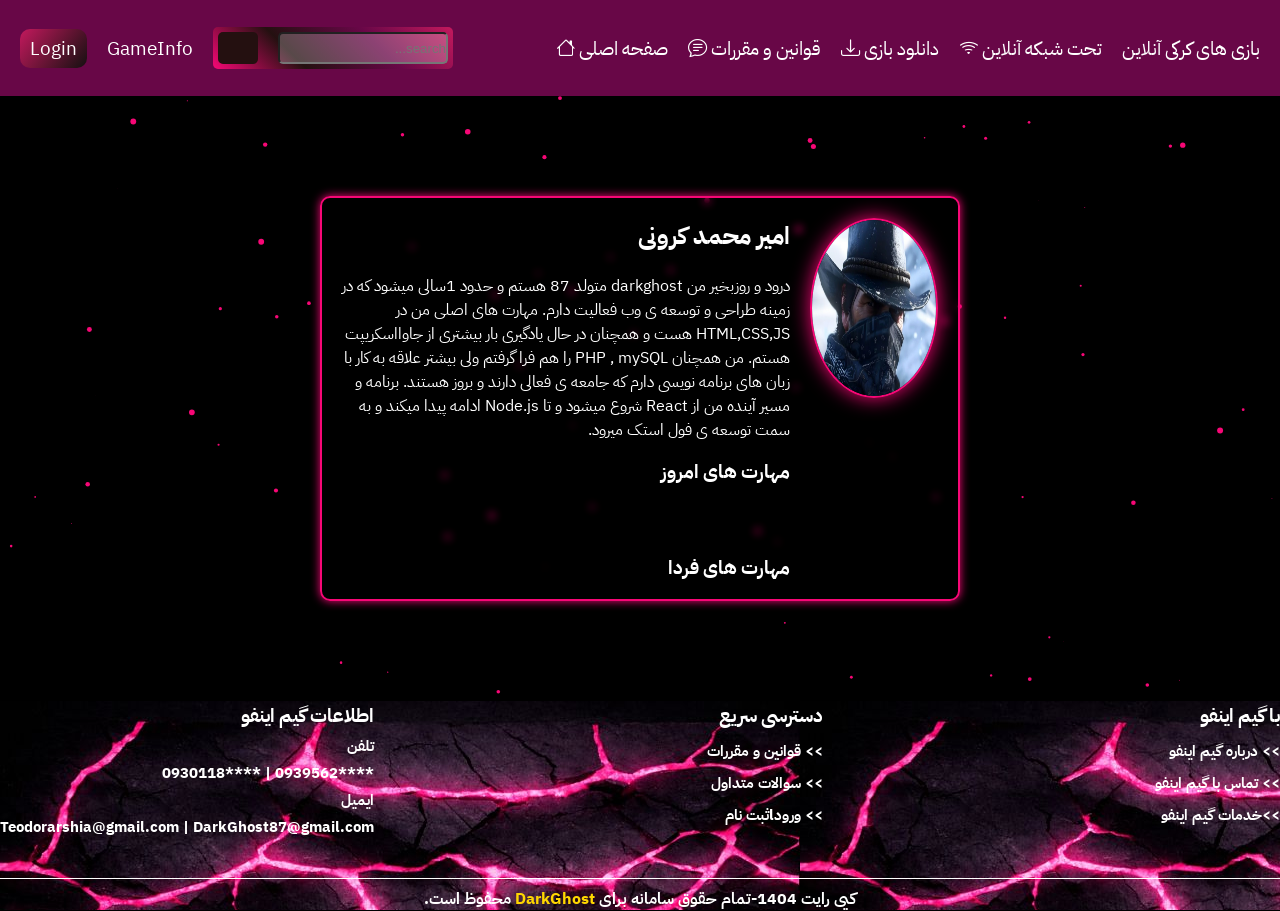
==== about.html @ e89d775a "gameinfo" ====
<!DOCTYPE html>
<html dir="rtl">

<head>
    <meta charset="UTF-8">
    <meta name="viewport" content="width=device-width, initial-scale=1.0">
    <title>Game Info</title>
    <link rel="stylesheet" href="./css/style.css">
    <link rel="stylesheet" href="./css/about.css">
    <link rel="stylesheet" href="./css/responsive.css">
    <link rel="stylesheet" href="https://cdnjs.cloudflare.com/ajax/libs/font-awesome/7.0.0/css/all.min.css"
        integrity="sha512-DxV+EoADOkOygM4IR9yXP8Sb2qwgidEmeqAEmDKIOfPRQZOWbXCzLC6vjbZyy0vPisbH2SyW27+ddLVCN+OMzQ=="
        crossorigin="anonymous" referreorpolicy="n-referrer" />
    <link rel="preconnect" href="https://fonts.googleapis.com">
    <link rel="preconnect" href="https://fonts.gstatic.com" crossorigin>
    <link
        href="https://fonts.googleapis.com/css2?family=IBM+Plex+Sans+Arabic:wght@100;200;300;400;500;600;700&display=swap"
        rel="stylesheet">
    <link rel="stylesheet" href="https://cdn.jsdelivr.net/npm/bootstrap-icons@1.13.1/font/bootstrap-icons.min.css">
</head>

<body>
    <div class="overlayBody"></div>
    <header id="header-sec-flex-ul">
        <nav class="nav">
            <ul class="flex-item-header-right">
                <li class="list-item">
                    <a href="">بازی های کرکی آنلاین</a>
                </li>
                <li class="list-item">
                    <a href="">تحت شبکه آنلاین
                        <i class="bi bi-wifi"></i>
                    </a>
                </li>
                <li class="list-item">
                    <a href="">دانلود بازی
                        <i class="bi bi-download"></i>
                    </a>
                </li>
                <li class="list-item">
                    <a href="Role.html">قوانین و مقررات
                        <i class="bi bi-chat-text"></i>
                    </a>
                </li>
                <li class="list-item">
                    <section>
                        <div>
                            <a href="index.html">صفحه اصلی
                                <i class="bi bi-house"></i>
                            </a>
                        </div>
                    </section>
                </li>
                <div class="underline"></div>
            </ul>
            <div class="container-flex-item-header-right-mobile">
                <div class="open-menu-btn">
                    <button class="open-menu"><i class="bi bi-list"></i></button>
                </div>
                <div>
                    <ul class="flex-item-header-right-mobile">
                        <div class="close-menu-btn">
                            <button class="close-menu"><i class="bi bi-x-square"></i></button>
                        </div>
                        <li class="list-item-mobile">
                            <h2>GameInfo</h2>
                        </li>
                        <li class="list-item-mobile">
                            <a href="">بازی های کرکی آنلاین</a>
                        </li>
                        <li class="list-item-mobile">
                            <a href="">تحت شبکه آنلاین
                                <i class="bi bi-wifi"></i>
                            </a>
                        </li>
                        <li class="list-item-mobile">
                            <a href="">دانلود بازی
                                <i class="bi bi-download"></i>
                            </a>
                        </li>
                        <li class="list-item-mobile">
                            <a href="Role.html">قوانین و مقررات
                                <i class="bi bi-chat-text"></i>
                            </a>
                        </li>
                        <li class="list-item-mobile">
                            <section>
                                <div>
                                    <a href="index.html">صفحه اصلی
                                        <i class="bi bi-house"></i>
                                    </a>
                                </div>
                            </section>
                        </li>
                    </ul>
                </div>
            </div>
            <section class="flex-item-header-left">
                <div class="location-flex-input-search" id="search-input">
                    <div>
                        <input type="text" placeholder="search..." class="flex-input-search-input">
                    </div>
                    <div>
                        <button class="search-btn-icone"><i class="fa fa-search"></i></button>
                    </div>
                </div>
                <div>
                    <li>
                        <a href="" class="GameIfnfo-Logo">
                            GameInfo
                        </a>
                    </li>
                </div>
                <div>
                    <li>
                        <a href="login.html" class="loginBtn">Login</a>
                    </li>
                </div>
            </section>
        </nav>
    </header>
    <div id="Arshia"></div>


    <main class="container-main-about">
        <section>
            <div class="div-about-developers">
                <img src="img/3d8e0421b14a584e43ccf992788d1e7d.jpg" id="pic">
                <div>
                    <h1>امیر محمد کرونی</h1>
                    <p>درود و روزبخیر من darkghost متولد 87 هستم و حدود 1سالی میشود که در زمینه طراحی و توسعه ی وب
                        فعالیت دارم. مهارت های اصلی من در HTML,CSS,JS هست و همچنان در حال یادگیری بار بیشتری از
                        جاوااسکریپت هستم.
                        من همچنان PHP , mySQL را هم فرا گرفتم ولی بیشتر علاقه به کار با زبان های برنامه نویسی دارم که
                        جامعه ی فعالی دارند و بروز هستند. برنامه و مسیر آینده من از React شروع میشود و تا Node.js ادامه
                        پیدا میکند و به سمت توسعه ی فول استک میرود.
                    </p>
                    <div class="now-skill">
                        <div>
                            <h3>مهارت های امروز</h3>
                        </div>
                        <div><img
                                src="https://img.shields.io/badge/HTML5-E34F26?style=for-the-badge&logo=html5&logoColor=white"
                                alt="">
                            <img src="https://img.shields.io/badge/CSS3-1572B6?style=for-the-badge&logo=css3&logoColor=white"
                                alt="">
                            <img src="https://img.shields.io/badge/JavaScript-F7DF1E?style=for-the-badge&logo=javascript&logoColor=black"
                                alt="">
                        </div>
                    </div>
                    <div class="futur-skill">
                        <div>
                            <h3>مهارت های فردا</h3>
                        </div>
                        <div>
                            <img src="https://img.shields.io/badge/React-20232A?style=for-the-badge&logo=react&logoColor=61DAFB"
                                alt="">
                            <img src="https://img.shields.io/badge/Node.js-339933?style=for-the-badge&logo=nodedotjs&logoColor=white"
                                alt="">
                        </div>
                    </div>
                </div>
            </div>
        </section>
    </main>
    <footer id="footer">
        <section class="footer-item">
            <div class="items-info">
                <div class="items-quick-access">
                    <h2>با گیم اینفو</h2>
                    <a href="about.html">
                        <h3> >> درباره گیم اینفو
                        </h3>
                    </a>
                    <a href="#">
                        <h3>>> تماس با گیم اینفو</h3>

                    </a>
                    <a href="#">
                        <h3> >>خدمات گیم اینفو
                        </h3>
                    </a>

                </div>
                <div class="items-quick-access">
                    <h2>دسترسی سریع</h2>
                    <a href="Role.html">
                        <h3> >> قوانین و مقررات
                        </h3>
                    </a>
                    <a href="#">
                        <h3> >> سوالات متداول
                        </h3>
                    </a>
                    <a href="login.html">
                        <h3>
                            >> ورودlثبت نام
                        </h3>
                    </a>
                </div>
                <div class="gameInfo-info">
                    <h2>اطلاعات گیم اینفو</h2>
                    <h3>
                        تلفن
                    </h3>
                    <h3>
                        ****0939562 |
                        ****0930118
                    </h3>
                    <h3>
                        ایمیل
                    </h3>
                    <h3>
                        Teodorarshia@gmail.com |
                        DarkGhost87@gmail.com
                    </h3>
                </div>
            </div>
            <div>
                <div class="h4-Copyright">
                    <h4>
                        کپی رایت 1404-تمام حقوق سامانه برای <span id="color">DarkGhost</span> محفوظ
                        است.
                    </h4>
                </div>
            </div>
        </section>
    </footer>

    <script src="./js/particles.js"></script>
    <script>
        particlesJS("Arshia", { "particles": { "number": { "value": 80, "density": { "enable": true, "value_area": 800 } }, "color": { "value": "#f70776" }, "shape": { "type": "circle", "stroke": { "width": 0, "color": "#000000" }, "polygon": { "nb_sides": 5 }, "image": { "src": "img/github.svg", "width": 100, "height": 100 } }, "opacity": { "value": 1, "random": false, "anim": { "enable": false, "speed": 1, "opacity_min": 0.1, "sync": false } }, "size": { "value": 3, "random": true, "anim": { "enable": false, "speed": 1, "size_min": 0.1, "sync": false } }, "line_linked": { "enable": false, "distance": 205.17838682439088, "color": "#ffffff", "opacity": 0.4, "width": 1 }, "move": { "enable": true, "speed": 0.7, "direction": "top", "random": false, "straight": false, "out_mode": "out", "bounce": false, "attract": { "enable": false, "rotateX": 600, "rotateY": 1200 } } }, "interactivity": { "detect_on": "canvas", "events": { "onhover": { "enable": false, "mode": "repulse" }, "onclick": { "enable": false, "mode": "push" }, "resize": true }, "modes": { "grab": { "distance": 400, "line_linked": { "opacity": 1 } }, "bubble": { "distance": 400, "size": 40, "duration": 2, "opacity": 8, "speed": 3 }, "repulse": { "distance": 200, "duration": 0.4 }, "push": { "particles_nb": 4 }, "remove": { "particles_nb": 2 } } }, "retina_detect": true }); var count_particles, stats, update; stats = new Stats; stats.setMode(0); stats.domElement.style.position = 'absolute'; stats.domElement.style.left = '0px'; stats.domElement.style.top = '0px'; document.body.appendChild(stats.domElement); count_particles = document.querySelector('.js-count-particles'); update = function () { stats.begin(); stats.end(); if (window.pJSDom[0].pJS.particles && window.pJSDom[0].pJS.particles.array) { count_particles.innerText = window.pJSDom[0].pJS.particles.array.length; } requestAnimationFrame(update); }; requestAnimationFrame(update);;
    </script>
    <script type="module" src="./js/header.js"></script>
</body>

</html>
---- css/style.css ----
* {
    margin: 0;
    padding: 0;
    box-sizing: border-box;
}

a {
    text-decoration: none;
    color: white;
}

li {
    list-style-type: none;
}

/* colors ==> #f70776  ,  #c3195D , #680747 , #141010*/
body {
    background-color: #141010;
    color: white;
    font-family: "IBM Plex Sans Arabic", sans-serif;
    position: relative;
}

/* ======================================= header ========================================= */

#header-sec-flex-ul {
    width: 100%;
    height: 6rem;
}

.nav {
    width: 100%;
    height: 6rem;
    display: flex;
    flex-direction: row;
    align-items: center;
    justify-content: space-between;
    background-color: #680747;
}

.fixed-nav {
    position: fixed;
    z-index: 13;
    top: 0;
    left: 0;
}

#header-sec-flex-ul .flex-item-header-right {
    display: flex;
    flex-direction: row;
    gap: 20px;
    font-size: 25px;
    padding: 10px;
    margin: 10px;
    font-size: clamp(0.9rem, 1.5vw, 1.7rem);
    position: relative;
}

.underline {
    position: absolute;
    top: 85%;
    width: auto;
    height: 2px;
    background: #f70776;
    transition: all 0.8s ease;
}

.flex-item-header-right-mobile {
    display: none;
}

.open-menu-btn {
    display: none;
}

.close-menu-btn {
    display: none;
}

.flex-item-header-left {
    width: auto;
    height: auto;
    display: flex;
    flex-direction: row;
    justify-content: center;
    align-items: center;
    gap: 20px;
    margin-left: 20px;
    font-size: clamp(0.9rem, 1.5vw, 1.8rem);
    position: relative;
}

.location-flex-input-search {
    width: 20rem;
    height: 2.5rem;
    top: 20px;
    left: 25%;
    display: flex;
    flex-direction: row;
    justify-content: center;
    align-items: center;
    background: linear-gradient(45deg, #f70776, #241010, #680747, #c3195D);
    gap: 20px;
    border-radius: 5px;
    transition: all 1s ease;
}

.flex-input-search-input {
    width: 250px;
    height: 30px;
    border-radius: 5px;
    background-color: #ffffff3d;
    color: #000;
    display: flex;
    justify-content: center;
    align-items: center;
}

.search-btn-icone {
    width: 40px;
    height: 2rem;
    cursor: pointer;
    background: #241010;
    border: none;
    color: white;
    border-radius: 5px;
    display: flex;
    justify-content: center;
    align-items: center;
}

#header-sec-flex-ul .flex-item-header-left .GameIfnfo-Logo:hover {
    filter: drop-shadow(1px 2px 10px #141010);
}

#header-sec-flex-ul .flex-item-header-left .loginBtn {
    background-image: linear-gradient(128deg, #c3195D, #141010);
    padding: 5px 10px;
    border-radius: 10px;
}

#header-sec-flex-ul .flex-item-header-left .loginBtn:hover {
    background-image: linear-gradient(128deg, #f70776, white);
    color: #141010;
}

/*  ======================================= sidebar ==========================================  */

#justify-section-head-main {
    display: flex;
    justify-content: center;
}

#head-main {
    margin-top: 40px;
    height: 80vh;
    width: 80%;
    background-color: #141010;
}

.grid-item-img {
    display: grid;
    grid-template-columns: 1fr 1fr 1fr;
    font-size: clamp(0.6rem, 1vw, 1.5rem);
}

.grid-item-img-right {
    border: 2px solid black;
    height: 100%;
    width: 100%;
    display: grid;
    grid-template-rows: 1fr 1fr;
}

.grid-item-img-right .img1-right {
    border: 2px solid #c3195D;
    background-image: url(../img/latest.webp);
    background-size: cover;
    width: 100%;
    height: 40vh;
    cursor: pointer;
}

.grid-item-img-right .img1-right h2 {
    color: white;
    background-color: #141010;
    opacity: 1;
    display: grid;
    justify-content: center;
    box-shadow: 2px 2px 20px #c3195D;
}

.grid-item-img-right .img2-right {
    border: 2px solid #c3195D;
    background-image: url(../img/images.jpeg);
    background-size: cover;
    width: 100%;
    height: 40vh;
    cursor: pointer;
}

.grid-item-img-right .img2-right h2 {
    color: white;
    background-color: #141010;
    opacity: 1;
    display: grid;
    justify-content: center;
    box-shadow: 2px 2px 20px #c3195D;
}

.grid-item-img-center {
    border: 2px solid #c3195D;
    background-image: url(../img/images\ \(1\).jpeg);
    background-size: cover;
    width: 100%;
    height: 80vh;
    cursor: pointer;
}

.grid-item-img-center .h2-tag {
    color: white;
    background-color: #141010;
    opacity: 1;
    display: grid;
    justify-content: center;
    box-shadow: 2px 2px 20px #c3195D;
    border-radius: 10px;
}

.grid-item-img-left {
    border: 2px solid black;
    height: 100%;
    width: 100%;
    display: grid;
    grid-template-rows: 1fr 1fr;
}

.grid-item-img-left .img1-left {
    border: 2px solid #c3195D;
    background-image: url(../img/2286844-gtalogo-big_61199_screen.jpg);
    background-size: cover;
    width: 100%;
    height: 40vh;
    cursor: pointer;
}

.grid-item-img-left .img1-left h2 {
    color: white;
    background-color: #141010;
    opacity: 1;
    display: grid;
    justify-content: center;
    box-shadow: 2px 2px 20px #c3195D;
}

.grid-item-img-left .img2-left {
    border: 2px solid #c3195D;
    background-image: url(../img/IMG_20260129_180236_716.jpg);
    background-size: cover;
    width: 100%;
    height: 40vh;
    cursor: pointer;
}

.grid-item-img-left .img2-left h2 {
    color: white;
    background-color: #141010;
    opacity: 1;
    display: grid;
    justify-content: center;
    box-shadow: 2px 2px 20px #c3195D;
}

.img1-right,
.img2-right,
.img1-left,
.img2-left,
.grid-item-img-center {
    position: relative;
    overflow: hidden;
}

.overlay {
    position: absolute;
    inset: 0;
    background: rgba(20, 16, 16, 0.55);
    display: flex;
    align-items: center;
    justify-content: center;
    opacity: 0;
    transition: 0.4s ease;
}

.overlay h2 {
    color: white;
    text-align: center;
    padding: 15px 20px;
    box-shadow: 2px 2px 20px #c3195D;
    transform: scale(0.9);
    transition: 0.4s ease;
}

.img1-right:hover .overlay,
.img2-right:hover .overlay,
.img1-left:hover .overlay,
.img2-left:hover .overlay,
.grid-item-img-center:hover .overlay {
    opacity: 1;
}

.img1-right:hover .overlay h2,
.img2-right:hover .overlay h2,
.img1-left:hover .overlay h2,
.img2-left:hover .overlay h2,
.grid-item-img-center:hover .overlay h2 {
    transform: scale(1);
}

/* colors ==> #f70776  ,  #c3195D , #680747 , #141010*/

#justify-section {
    display: flex;
    flex-direction: row;
    justify-content: center;
}

#head-main-tools {
    margin-top: 5rem;
    width: 100%;
    height: auto;
    background-color: #ff78d23a;
    padding: 10px;
}

#head-main-tools .info {
    display: flex;
    flex-wrap: wrap;
    flex-direction: row;
    justify-content: space-between;
    position: relative;
}

#head-main-tools .info .info-head {
    display: flex;
    flex-direction: row;
    gap: 10px;
}

.info-head button {
    width: 80px;
    height: 2rem;
    font-size: clamp(0.8rem, 1vw, 2rem);
    cursor: pointer;
    color: #f70776;
    background: #241010;
    border: none;
    border-radius: 5px;
    transition: all 0.6s ease;
}

.info-head button:hover,
.info-head button:hover {
    background: #c3195D;
    color: #fff;
}

#head-main-tools #see-more {
    background-color: #680747;
    padding: 10px;
    height: 40px;
    border-radius: 10px;
    display: flex;
    justify-content: center;
    align-items: center;
    font-size: clamp(1rem, 1.2vw, 2rem);
}

#head-main-tools h2 {
    background-color: #f70776;
    padding: 10px;
    height: 40px;
    border-radius: 2px;
    display: flex;
    justify-content: center;
    align-items: center;
    font-size: clamp(1rem, 1.2vw, 2rem);
}

.container-slider-item-swiper {
    width: 70vw;
    height: 25rem;
    display: flex;
    justify-content: center;
    align-items: center;
    margin: 0 auto;
    /* position: relative; */
    overflow: hidden;
    padding: 0 10px;
    border-radius: 10px;
    box-shadow: 1px 1px 20px #c3195D;
}

.swiper-wrapper {
    margin-top: 20px;
}

.swiper-slide {
    width: 250px !important;
    height: 20rem !important;
    display: flex !important;
    flex-direction: column !important;
    justify-content: space-around !important;
    cursor: pointer;
    border: 1px solid #c3195D;
    border-radius: 5px;
    transition: all 0.5s ease !important;
    margin: 20px 10px;
}

.swiper-slide:hover {
    box-shadow: 1px 1px 40px #141010;
    transform: translateY(-1rem) !important;
}

.p-Download {
    padding: 8px 10px;
    font-size: clamp(0.78rem, 1vw, 1.45rem);
    direction: rtl;
    text-align: right;
    white-space: nowrap;
    overflow: hidden;
    text-overflow: ellipsis;
}

.swiper-slide img {
    width: 100%;
    height: 85%;
    border-radius: 5px;
    object-fit: cover;
}

/* ======================================= main ========================================== */
.post-box {
    width: 60%;
    height: auto;
    display: flex;
    flex-direction: column;
    margin: 30px auto;
    border: 1px solid #f70776;
    border-radius: 10px;
    box-shadow: 1px 1px 20px #680747;
}

.post-box .post-box-header {
    display: flex;
    flex-direction: row;
    gap: 50px;
    color: white;
    padding: 10px;
    border-bottom: 1px solid gray;
}

.post-header-right {
    height: auto;
    display: flex;
    flex-direction: column;
    justify-content: space-between;
    gap: 15px;
}

.post-box-title-icon {
    padding: 5px;
    background-color: #f70776;
    border-radius: 10px;
    display: flex;
    justify-content: flex-start;
    align-items: center;
}

.post-box .post-title-lables {
    width: 150px;
    display: flex;
    justify-content: space-evenly;
}

.update-shod {
    width: 80px;
    height: 2rem;
    display: flex;
    justify-content: center;
    align-items: center;
    background-color: #680747;
    border-radius: 10px;
    font-size: clamp(0.5rem, 1vw, 1.5rem);
}

.post-header-left {
    font-size: clamp(0.8rem, 1vw, 1.9rem);
}

.span-vishe {
    padding: 8px;
    background-color: #f70776;
    border-radius: 10px;
    width: 60px;
    height: 2rem;
    display: flex;
    justify-content: center;
    align-items: center;
    font-size: clamp(0.6rem, 1vw, 1.5rem);
}

.post-box-body p {
    color: white;
    padding: 10px;
    /* font-size: 20px; */
    font-size: clamp(0.9rem, 1vw, 4rem);
}

.post-box-thumbnail {
    padding-top: 10px;
}

.post-box-thumbnail img {
    width: 100%;
    height: 100%;
}

.post-box .post-box-read-more {
    width: 100%;
    height: 100%;
    display: flex;
    justify-content: left;
    margin: 50px 10px;
    padding-left: 50px;
    gap: 15px;
}

.post-box-read-more .post-box-read-more-1 {
    width: 120px;
    height: 4rem;
    background-color: #f70776;
    border-radius: 10px;
    display: flex;
    justify-content: center;
    align-items: center;
    gap: 5px;
    font-size: clamp(0.8rem, 1vw, 1.5rem);
    transition: transform 0.6s ease;
}

.post-box-read-more .post-box-read-more-2 {
    width: 300px;
    height: 4rem;
    padding: 5px 20px;
    background-color: #680747;
    border-radius: 10px;
    display: flex;
    justify-content: center;
    align-items: center;
    gap: 5px;
    font-size: clamp(0.8rem, 1vw, 1.5rem);
    transition: transform 0.6s ease;
}

.post-box-read-more a:hover {
    transform: scale(1.1);
}

.post-box-read-more-1 span {
    height: 2rem;
    padding: 8px;
    border-right: 1px solid white;
    display: flex;
    justify-content: center;
    align-items: center;
}

.post-box-read-more-2 span {
    height: 2rem;
    padding: 8px;
    border-right: 1px solid white;
    font-size: clamp(0.6rem, 1vw, 1.5rem);
    display: flex;
    justify-content: center;
    align-items: center;
}

/*  ======================================= footer ========================================== */
#footer {
    background-image: url(../img/footer.jpeg);
    width: 100%;
    height: auto;
    display: flex;
    align-items: center;
    justify-content: center;
    margin: 0px auto;
}

.footer-item {
    width: 100%;
    display: flex;
    flex-direction: column;
}

.footer-item .items-info {
    width: 100vw;
    display: flex;
    flex-direction: row;
    justify-content: space-between;
    font-size: clamp(0.8rem, 1vw, 1.2rem);
}

.footer-item .items-info .items-quick-access {
    display: flex;
    flex-direction: column;
    gap: 10px;
}

.footer-item .items-info .gameInfo-info {
    display: flex;
    flex-direction: column;
    gap: 5px;
}

#color {
    color: gold;
}

.h4-Copyright {
    width: 100%;
    height: 2rem;
    border-top: 1px solid white;
    margin-top: 40px;
    padding-top: 8px;
    text-align: center;
}
---- css/about.css ----
* {
    padding: 0;
    margin: 0;
    direction: rtl;
    box-sizing: border-box;
    color: white;
}

li {
    list-style-type: none;
}

a {
    text-decoration: none;
    color: white;
}

body {
    background-color: black;
    font-family: "IBM Plex Sans Arabic", sans-serif;
}

/* ========================================== main ==================================== */
#pic {
    width: 10vw;
    height: 20vh;
    border-radius: 50%;
    margin-left: 20px;
    text-align: center;
    border: 2px solid #f70776;
    box-shadow: 0px 0px 20px #f70776;
}

#Arshia {
    width: 100%;
    height: 100vh;
    position: fixed;
    top: 0;
    z-index: -1;
}

.div-about-developers {
    width: 50vw;
    position: fixed;
    height: 45vh;
    margin: 100px auto;
    background-color: rgba(0, 0, 0, .1);
    display: flex;
    backdrop-filter: blur(4px);
    padding: 20px;
    border-radius: 10px;
    border: 2px solid #f70776;
    box-shadow: 0px 0px 10px #f70776;
    position: relative;
    backdrop-filter: blur(4px);
}

.div-about-developers div p {
    padding-top: 20px;
}

.now-skill {
    margin-top: 1rem;
    width: 100%;
    height: 5rem;
    display: flex;
    flex-direction: column;
    gap: 10px;
}

.futur-skill {
    margin-top: 1rem;
    width: 100%;
    height: 5rem;
    display: flex;
    flex-direction: column;
    gap: 10px;
}

/*  ======================================= footer ========================================== */
#footer {
    background-image: url(../img/footer.jpeg);
    width: 100%;
    height: auto;
    display: flex;
    align-items: center;
}

.footer-item {
    display: flex;
    flex-direction: column;
    margin: 0px auto;
}

.footer-item .items-info {
    display: flex;
    flex-direction: row;
    gap: 200px;
}

.footer-item .items-info .items-quick-access {
    display: flex;
    flex-direction: column;
    gap: 10px;
}

.footer-item .items-info .gameInfo-info {
    display: flex;
    flex-direction: column;
    gap: 5px;
}

#color {
    color: gold;
}

.h4-Copyright {
    border-top: 1px solid white;
    margin-top: 40px;
    padding-top: 8px;
    text-align: center;
}
---- css/responsive.css ----
* {
    margin: 0;
    padding: 0;
    box-sizing: border-box;
}

a {
    text-decoration: none;
    color: white;
}

li {
    list-style-type: none;
}

@media only screen and (min-width: 992px) and (max-width: 1280px) {

    /* ==== login panel ==== */
    #loginpanel {
        width: 60vw;
    }

    .loginform {
        gap: 15px;
    }

    /* === index page ===*/
    .location-flex-input-search {
        width: 15rem;
        height: auto;
        padding: 5px;
    }

    .flex-input-search-input {
        width: 100%;
        height: 2rem;
    }

    .container-slider-item-swiper {
        width: 100%;
    }

    .swiper-slide {
        height: 15rem;
    }

    .post-box-read-more .post-box-read-more-1 {
        width: 100px;
        height: 3rem;
    }

    .post-box-read-more .post-box-read-more-2 {
        width: 200px;
        height: 3rem;
    }
}

@media only screen and (min-width: 767px) and (max-width: 991px) {
    /* === login panel === */

    #loginpanel {
        width: 70vw;
    }

    .loginform {
        gap: 10px;
    }

    /* === index page === */
    #header-sec-flex-ul .flex-item-header-right {
        display: none;
    }

    .container-flex-item-header-right-mobile {
        display: flex;
        flex-direction: column;

    }

    .open-menu-btn {
        width: 100px;
        height: 2rem;
        display: flex;
        justify-content: center;
        align-items: center;
    }

    .open-menu {
        width: 100%;
        height: 100%;
        cursor: pointer;
        border-radius: 5px;
        background: #241010;
        color: white;
        font-size: clamp(20px, 1vw, 40px);

    }

    .flex-item-header-right-mobile {
        background: #c3195D;
        width: 15rem;
        height: 30rem;
        display: flex;
        flex-direction: column;
        /* justify-content: center; */
        align-items: center;
        gap: 20px;
        position: fixed;
        z-index: 20;
        top: 0;
        transition: all 0.6s ease;
        transform: translateX(30rem);
        border-radius: 10px;
        padding: 10px 5px;
    }

    .list-item-mobile:nth-of-type(1) {
        width: 100%;
        height: 2rem;
        background: #241010;
        display: flex;
        justify-content: center;
        align-items: center;
    }

    .list-item-mobile {
        width: 100%;
        height: auto;
        display: flex;
        justify-content: center;
        align-items: center;
        transition: all 0.6s ease;
    }

    .list-item-mobile:hover {
        box-shadow: 1px 1px 10px #241010;
    }

    .active-menu {
        transform: translateX(0);
    }

    .flex-item-header-left {
        width: 75%;
    }

    .location-flex-input-search {
        width: 30rem;
        height: 2rem;
    }

    .flex-input-search-input {
        width: 25rem;
        height: 1.5rem;
    }

    .close-menu-btn {
        width: 100%;
        height: 4rem;
        display: flex;
        justify-content: flex-start;
        align-items: center;
    }

    .close-menu {
        width: 50%;
        height: 50%;
        cursor: pointer;
        border-radius: 5px;
        background: #241010;
        color: white;
        font-size: clamp(20px, 1vw, 40px);
    }

    .post-box {
        width: 80%;
    }

    .post-box-read-more .post-box-read-more-1 {
        width: 100px;
        height: 2.5rem;
    }

    .post-box-read-more .post-box-read-more-2 {
        width: 180px;
        height: 2.5rem;
    }

    /* ================= overlay =============== */
    .overlayBody {
        display: none;
    }

    .averlayActive {
        display: block;
        width: 20vw;
        height: 100%;
        background: #000000b2;
        position: fixed;
        left: 0;
        top: 0;
        z-index: 13;
        animation: loadOverlay 1s ease forwards;
    }



    #head-main {
        width: 100%;
        height: auto;
        margin-bottom: 3rem;
    }

    .grid-item-img {
        display: flex;
        flex-direction: column;
        margin-bottom: 10rem;
    }

    .grid-item-img-right {
        display: flex;
        flex-direction: row;
        height: 17rem;
    }

    .grid-item-img-center {
        height: 18rem;
    }

    .grid-item-img-left {
        display: flex;
        flex-direction: row;
        height: 10rem;
    }

    .img1-right,
    .img2-right,
    .img1-left,
    .img2-left,
    .grid-item-img-center {
        object-fit: cover;
        aspect-ratio: 16 / 9;
    }

    .grid-item-img-center {
        background-image: url(../img/RDD2\ mobile.webp);
        object-fit: cover;
        height: 50vh;
    }

    .grid-item-img-right .img2-right {
        height: 30vh;
    }

    .grid-item-img-right .img1-right {
        height: 30vh;
    }

    .grid-item-img-left .img2-left {
        height: 30vh;
    }

    .grid-item-img-left .img1-left {
        height: 30vh;
    }

    .post-header-right {
        justify-content: center;
        gap: 5px;
        height: 5rem;
    }

    .post-box-title-icon {
        padding: 3px;
    }

    .update-shod {
        width: 60px;
        height: 1.5rem;
    }

    .span-vishe {
        width: 50px;
        height: 1.5rem;
    }

    .post-box .post-box-header {
        padding: 5px;
    }

    /* slider */
    #head-main-tools {
        width: 80%;
        margin-top: 1rem;
        margin-bottom: 2rem;
    }

    .container-slider-item-swiper {
        width: 35rem;
        overflow-x: hidden;
        height: 15rem;
    }

    .swiper-slide {
        width: 150px !important;
        height: 12rem !important;
    }
}

@media only screen and (max-width: 767px) {

    /* === login panel ====*/
    #loginpanel {
        width: 90vw;
    }

    .loginform {
        gap: 8px;
    }

    /* === index page ===*/
    #header-sec-flex-ul .flex-item-header-right {
        display: none;
    }

    .container-flex-item-header-right-mobile {
        display: flex;
        flex-direction: column;

    }

    .open-menu-btn {
        width: 100px;
        height: 2rem;
        display: flex;
        justify-content: center;
        align-items: center;
    }

    .open-menu {
        width: 100%;
        height: 100%;
        cursor: pointer;
        border-radius: 5px;
        background: #241010;
        color: white;
        font-size: clamp(20px, 1vw, 40px);

    }

    .flex-item-header-right-mobile {
        background: #c3195D;
        width: 15rem;
        height: 30rem;
        display: flex;
        flex-direction: column;
        /* justify-content: center; */
        align-items: center;
        gap: 20px;
        position: fixed;
        z-index: 20;
        top: 0;
        transition: all 0.6s ease;
        transform: translateX(30rem);
        border-radius: 10px;
        padding: 10px 5px;
    }

    .list-item-mobile:nth-of-type(1) {
        width: 100%;
        height: 2rem;
        background: #241010;
        display: flex;
        justify-content: center;
        align-items: center;
    }

    .list-item-mobile {
        width: 100%;
        height: auto;
        display: flex;
        justify-content: center;
        align-items: center;
        transition: all 0.6s ease;
    }

    .list-item-mobile:hover {
        box-shadow: 1px 1px 10px #241010;
    }

    .active-menu {
        transform: translateX(0);
    }

    .flex-item-header-left {
        width: 80%;
    }

    .location-flex-input-search {
        width: 20rem;
        height: 2rem;
    }

    .flex-input-search-input {
        width: 15rem;
        height: 1.5rem;
    }

    .search-btn-icone {
        width: 30px;
        height: 1.5rem;
    }

    .close-menu-btn {
        width: 100%;
        height: 4rem;
        display: flex;
        justify-content: flex-start;
        align-items: center;
    }

    .close-menu {
        width: 50%;
        height: 50%;
        cursor: pointer;
        border-radius: 5px;
        background: #241010;
        color: white;
        font-size: clamp(20px, 1vw, 40px);
    }

    .post-box {
        width: 80%;
    }

    .post-box-read-more .post-box-read-more-1 {
        width: 80px;
        height: 2rem;
    }

    .post-box-read-more .post-box-read-more-2 {
        width: 120px;
        height: 2rem;
    }

    /* ================= overlay =============== */
    .overlayBody {
        display: none;
    }

    .averlayActive {
        display: block;
        width: 20vw;
        height: 100%;
        background: #000000b2;
        position: fixed;
        left: 0;
        top: 0;
        z-index: 13;
        animation: loadOverlay 1s ease forwards;
    }

    #head-main {
        width: 100%;
        height: auto;
        margin-bottom: 5rem;
    }

    .grid-item-img {
        display: flex;
        flex-direction: column;
    }

    .grid-item-img-right {
        display: flex;
        flex-direction: row;
        height: 15rem;
    }

    .grid-item-img-center {
        height: 18rem;
    }

    .grid-item-img-left {
        display: flex;
        flex-direction: row;
        height: 10rem;
    }

    .img1-right,
    .img2-right,
    .img1-left,
    .img2-left,
    .grid-item-img-center {
        object-fit: cover;
        aspect-ratio: 16 / 9;
    }

    .grid-item-img-center {
        background-image: url(../img/RDD2\ mobile.webp);
        object-fit: cover;
        height: 50vh;
    }

    .grid-item-img-right .img2-right {
        height: 30vh;
    }

    .grid-item-img-right .img1-right {
        height: 30vh;
    }

    .grid-item-img-left .img2-left {
        height: 30vh;
    }

    .grid-item-img-left .img1-left {
        height: 30vh;
    }

    .post-header-right {
        justify-content: center;
        gap: 5px;
        height: 5rem;
    }

    .post-box-title-icon {
        padding: 3px;
    }

    .update-shod {
        width: 60px;
        height: 1.5rem;
    }

    .span-vishe {
        width: 50px;
        height: 1.5rem;
    }

    .post-box .post-box-header {
        padding: 5px;
    }

    /* slider */
    #head-main-tools {
        margin-top: 5rem;
    }

    .container-slider-item-swiper {
        width: 29rem;
        overflow-x: hidden;
        height: 15rem;
    }

    .swiper-slide {
        width: 200px !important;
        height: 12rem !important;
    }

    /* slider */
    #head-main-tools {
        width: 100%;
        margin-top: 4rem;
        margin-bottom: 2rem;
    }

    .container-slider-item-swiper {
        width: 22rem;
        overflow-x: hidden;
        height: 15rem;
    }

    .swiper-slide {
        width: 150px !important;
        height: 12rem !important;
    }
}


@media only screen and (max-width: 480px) {
    #header-sec-flex-ul .flex-item-header-right {
        display: none;
    }

    .container-flex-item-header-right-mobile {
        display: flex;
        flex-direction: column;

    }

    .open-menu-btn {
        width: 70px;
        height: 2rem;
        display: flex;
        justify-content: center;
        align-items: center;
    }

    .open-menu {
        width: 100%;
        height: 100%;
        cursor: pointer;
        border-radius: 5px;
        background: #241010;
        color: white;
        font-size: clamp(20px, 1vw, 40px);

    }

    .flex-item-header-right-mobile {
        background: #c3195D;
        width: 15rem;
        height: 30rem;
        display: flex;
        flex-direction: column;
        /* justify-content: center; */
        align-items: center;
        gap: 20px;
        position: fixed;
        z-index: 20;
        top: 0;
        transition: all 0.6s ease;
        transform: translateX(30rem);
        border-radius: 10px;
        padding: 10px 5px;
    }

    .list-item-mobile:nth-of-type(1) {
        width: 100%;
        height: 2rem;
        background: #241010;
        display: flex;
        justify-content: center;
        align-items: center;
    }

    .list-item-mobile {
        width: 100%;
        height: auto;
        display: flex;
        justify-content: center;
        align-items: center;
        transition: all 0.6s ease;
    }

    .list-item-mobile:hover {
        box-shadow: 1px 1px 10px #241010;
    }

    .active-menu {
        transform: translateX(0);
    }

    .flex-item-header-left {
        width: 70%;
        gap: 5px;
    }

    .location-flex-input-search {
        width: 12rem;
        height: 2rem;
        gap: 5px;
        border-radius: 2px;
        padding: 5px;
    }

    .flex-input-search-input {
        width: 8rem;
        height: 1.5rem;
        border-radius: 1px;
    }

    .search-btn-icone {
        width: 30px;
        height: 1.5rem;
    }

    .close-menu-btn {
        width: 100%;
        height: 4rem;
        display: flex;
        justify-content: flex-start;
        align-items: center;
    }

    .close-menu {
        width: 50%;
        height: 50%;
        cursor: pointer;
        border-radius: 5px;
        background: #241010;
        color: white;
        font-size: clamp(20px, 1vw, 40px);
    }

    .post-box {
        width: 80%;
    }

    .post-header-left {
        font-size: 8px;
    }

    .post-box-read-more .post-box-read-more-1 {
        width: 80px;
        height: 2rem;
    }

    .post-box-read-more .post-box-read-more-2 {
        width: 120px;
        height: 2rem;
    }

    /* ================= overlay =============== */
    .overlayBody {
        display: none;
    }

    .averlayActive {
        display: block;
        width: 20vw;
        height: 100%;
        background: #000000b2;
        position: fixed;
        left: 0;
        top: 0;
        z-index: 13;
        animation: loadOverlay 1s ease forwards;
    }

    @keyframes loadOverlay {
        from {
            width: 20vw;
        }

        to {
            width: 100vw;
        }
    }

    #head-main {
        width: 100%;
        height: auto;
        margin-bottom: 5rem;
    }

    .grid-item-img {
        display: flex;
        flex-direction: column;
    }

    .grid-item-img-right {
        display: flex;
        flex-direction: row;
        height: 15rem;
    }

    .grid-item-img-center {
        height: 18rem;
    }

    .grid-item-img-left {
        display: flex;
        flex-direction: row;
        height: 10rem;
    }

    .img1-right,
    .img2-right,
    .img1-left,
    .img2-left,
    .grid-item-img-center {
        object-fit: cover;
        aspect-ratio: 16 / 9;
    }

    .grid-item-img-center {
        background-image: url(../img/RDD2\ mobile.webp);
        object-fit: cover;
        height: 50vh;
    }

    .grid-item-img-right .img2-right {
        height: 30vh;
    }

    .grid-item-img-right .img1-right {
        height: 30vh;
    }

    .grid-item-img-left .img2-left {
        height: 30vh;
    }

    .grid-item-img-left .img1-left {
        height: 30vh;
    }

    .post-header-right {
        justify-content: center;
        gap: 5px;
        height: 3rem;
    }

    .post-box-title-icon {
        padding: 3px;
    }

    .update-shod {
        width: 60px;
        height: 1.5rem;
    }

    .span-vishe {
        width: 50px;
        height: 1.5rem;
    }

    .post-box .post-box-header {
        padding: 5px;
        gap: 10px;
    }

    .post-box-body p {
        font-size: 10px;
    }

    .info-head button {
        width: 40px;
    }

    #head-main-tools {
        width: 100%;
    }

    #head-main-tools h2 {
        height: 30px;
    }

    #head-main-tools #see-more {
        height: 30px;
    }

    #head-main-tools .info .info-head {
        gap: 1px;
    }

    .footer-item .items-info {
        font-size: 8px;
    }

    .h4-Copyright {
        font-size: 8px;
    }
}

@keyframes loadOverlay {
    from {
        width: 20vw;
    }

    to {
        width: 100vw;
    }
}
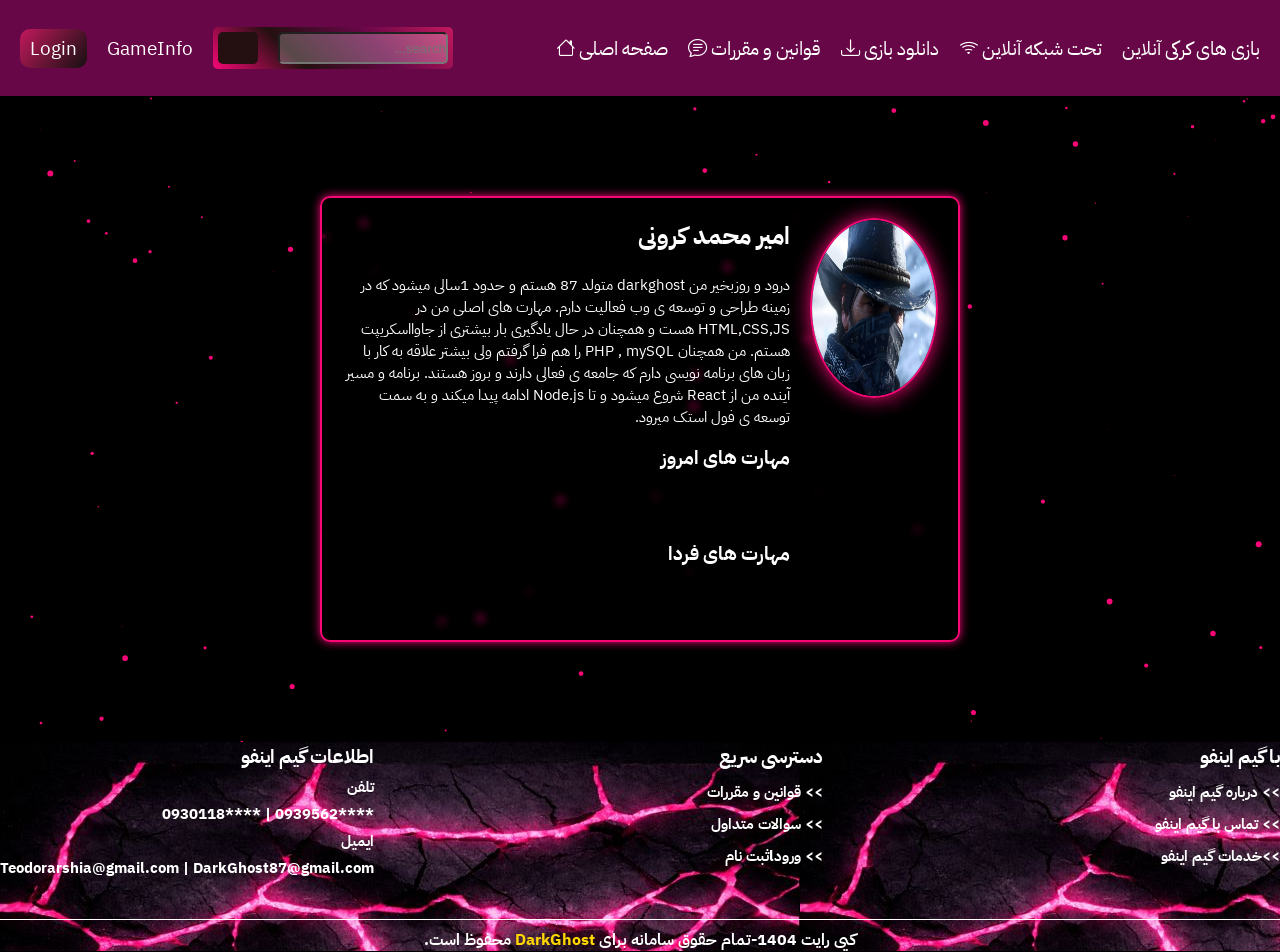
==== commit 7ded2940: "finished" ====
--- a/about.html
+++ b/about.html
@@ -125,7 +125,7 @@
     <main class="container-main-about">
         <section>
             <div class="div-about-developers">
-                <img src="img/3d8e0421b14a584e43ccf992788d1e7d.jpg" id="pic">
+                <img src="img/3d8e0421b14a584e43ccf992788d1e7d.jpg" class="pic">
                 <div>
                     <h1>امیر محمد کرونی</h1>
                     <p>درود و روزبخیر من darkghost متولد 87 هستم و حدود 1سالی میشود که در زمینه طراحی و توسعه ی وب
--- a/css/about.css
+++ b/css/about.css
@@ -21,7 +21,7 @@
 }
 
 /* ========================================== main ==================================== */
-#pic {
+.pic {
     width: 10vw;
     height: 20vh;
     border-radius: 50%;
@@ -42,7 +42,7 @@
 .div-about-developers {
     width: 50vw;
     position: fixed;
-    height: 45vh;
+    height: auto;
     margin: 100px auto;
     background-color: rgba(0, 0, 0, .1);
     display: flex;
@@ -57,6 +57,7 @@
 
 .div-about-developers div p {
     padding-top: 20px;
+    font-size: clamp(15px , 1vw , 35px);
 }
 
 .now-skill {
@@ -76,47 +77,3 @@
     flex-direction: column;
     gap: 10px;
 }
-
-/*  ======================================= footer ========================================== */
-#footer {
-    background-image: url(../img/footer.jpeg);
-    width: 100%;
-    height: auto;
-    display: flex;
-    align-items: center;
-}
-
-.footer-item {
-    display: flex;
-    flex-direction: column;
-    margin: 0px auto;
-}
-
-.footer-item .items-info {
-    display: flex;
-    flex-direction: row;
-    gap: 200px;
-}
-
-.footer-item .items-info .items-quick-access {
-    display: flex;
-    flex-direction: column;
-    gap: 10px;
-}
-
-.footer-item .items-info .gameInfo-info {
-    display: flex;
-    flex-direction: column;
-    gap: 5px;
-}
-
-#color {
-    color: gold;
-}
-
-.h4-Copyright {
-    border-top: 1px solid white;
-    margin-top: 40px;
-    padding-top: 8px;
-    text-align: center;
-}
--- a/css/responsive.css
+++ b/css/responsive.css
@@ -305,6 +305,17 @@
         width: 150px !important;
         height: 12rem !important;
     }
+
+    /* === about === */
+    .div-about-developers {
+        width: 90vw;
+        height: auto;
+    }
+
+    .pic{
+        width: 12vw;
+        height: 12vh;
+    }
 }
 
 @media only screen and (max-width: 767px) {
@@ -575,6 +586,16 @@
         width: 150px !important;
         height: 12rem !important;
     }
+
+    .div-about-developers {
+        width: 90vw;
+        height: auto;
+    }
+
+    .pic {
+        width: 12vw;
+        height: 12vh;
+    }
 }
 
 
@@ -853,6 +874,35 @@
     .h4-Copyright {
         font-size: 8px;
     }
+
+    /* slider */
+    #head-main-tools {
+        width: 90%;
+        margin-top: 4rem;
+        margin-bottom: 2rem;
+    }
+
+    .container-slider-item-swiper {
+        width: 14.5rem;
+        overflow-x: hidden;
+        height: 15rem;
+    }
+
+    .swiper-slide {
+        width: 200px !important;
+        height: 10rem !important;
+    }
+
+    /* === about === */
+    .div-about-developers {
+        width: 90vw;
+        height: auto;
+    }
+
+    .pic {
+        width: 12vw;
+        height: 12vh;
+    }
 }
 
 @keyframes loadOverlay {
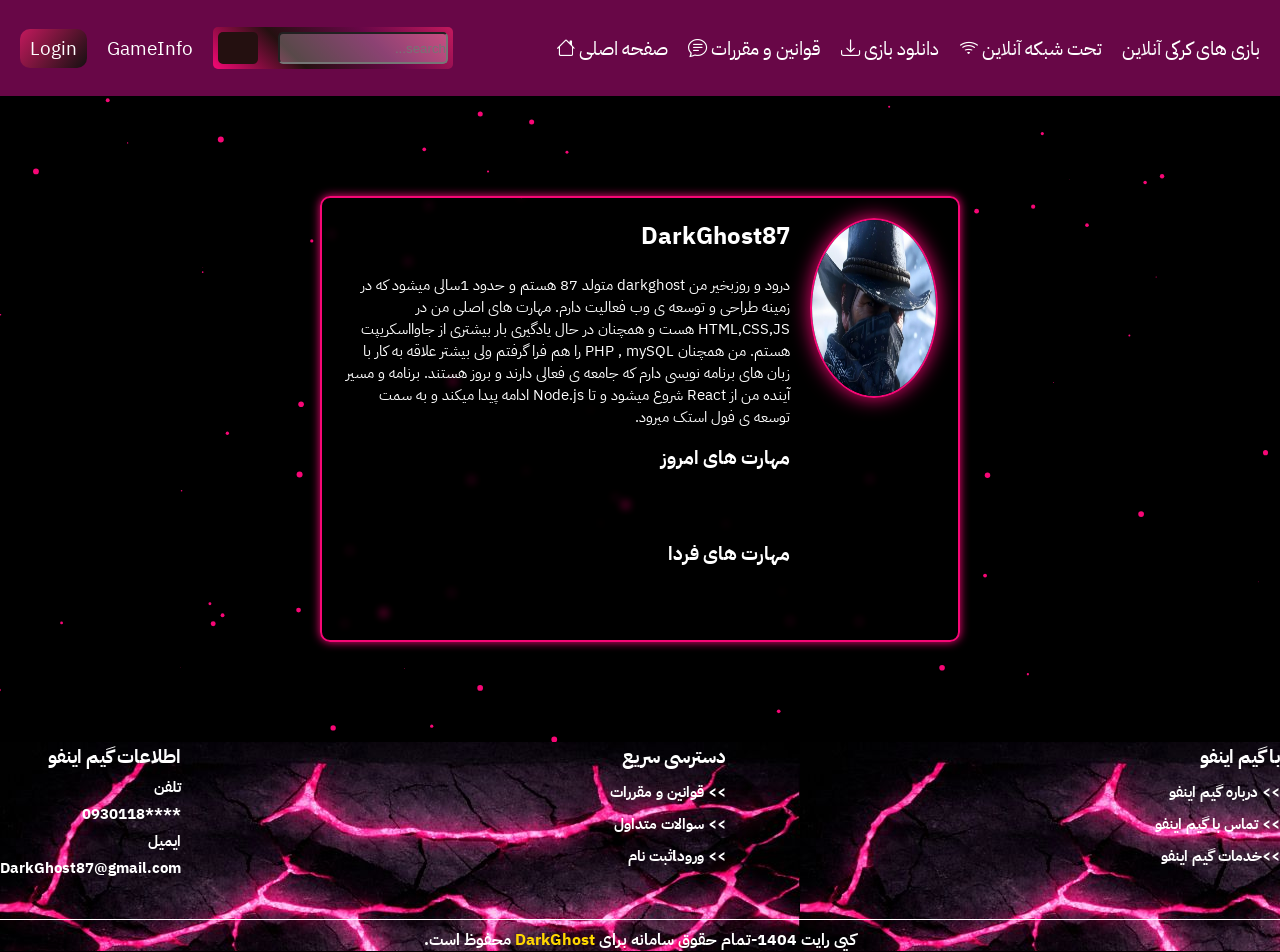
==== commit a57a82be: "finished" ====
--- a/about.html
+++ b/about.html
@@ -127,7 +127,7 @@
             <div class="div-about-developers">
                 <img src="img/3d8e0421b14a584e43ccf992788d1e7d.jpg" class="pic">
                 <div>
-                    <h1>امیر محمد کرونی</h1>
+                    <h1>DarkGhost87</h1>
                     <p>درود و روزبخیر من darkghost متولد 87 هستم و حدود 1سالی میشود که در زمینه طراحی و توسعه ی وب
                         فعالیت دارم. مهارت های اصلی من در HTML,CSS,JS هست و همچنان در حال یادگیری بار بیشتری از
                         جاوااسکریپت هستم.
@@ -204,14 +204,12 @@
                         تلفن
                     </h3>
                     <h3>
-                        ****0939562 |
                         ****0930118
                     </h3>
                     <h3>
                         ایمیل
                     </h3>
                     <h3>
-                        Teodorarshia@gmail.com |
                         DarkGhost87@gmail.com
                     </h3>
                 </div>
--- a/css/responsive.css
+++ b/css/responsive.css
@@ -716,7 +716,7 @@
     }
 
     .post-box {
-        width: 80%;
+        width: 90%;
     }
 
     .post-header-left {
@@ -724,13 +724,15 @@
     }
 
     .post-box-read-more .post-box-read-more-1 {
-        width: 80px;
+        width: 65px;
         height: 2rem;
     }
 
     .post-box-read-more .post-box-read-more-2 {
         width: 120px;
         height: 2rem;
+        gap: 1px;
+        justify-content: flex-start;
     }
 
     /* ================= overlay =============== */
@@ -821,6 +823,7 @@
     .post-header-right {
         justify-content: center;
         gap: 5px;
+        width: 4rem;
         height: 3rem;
     }
 
@@ -844,7 +847,7 @@
     }
 
     .post-box-body p {
-        font-size: 10px;
+        font-size: 13px;
     }
 
     .info-head button {
@@ -903,6 +906,25 @@
         width: 12vw;
         height: 12vh;
     }
+
+    .post-box .post-title-lables{
+        width: 65px;
+        height: 1.2rem;
+    }
+
+    .post-box .post-box-read-more{
+        padding-left: 15px;
+        font-size: 9px;
+        gap: 0.2rem;
+        margin-bottom: 2rem;
+    }
+
+    .post-box-read-more-1 span{
+        font-size: 9px;
+    }
+    .post-box-read-more-2 span{
+        font-size: 8px;
+    }
 }
 
 @keyframes loadOverlay {
